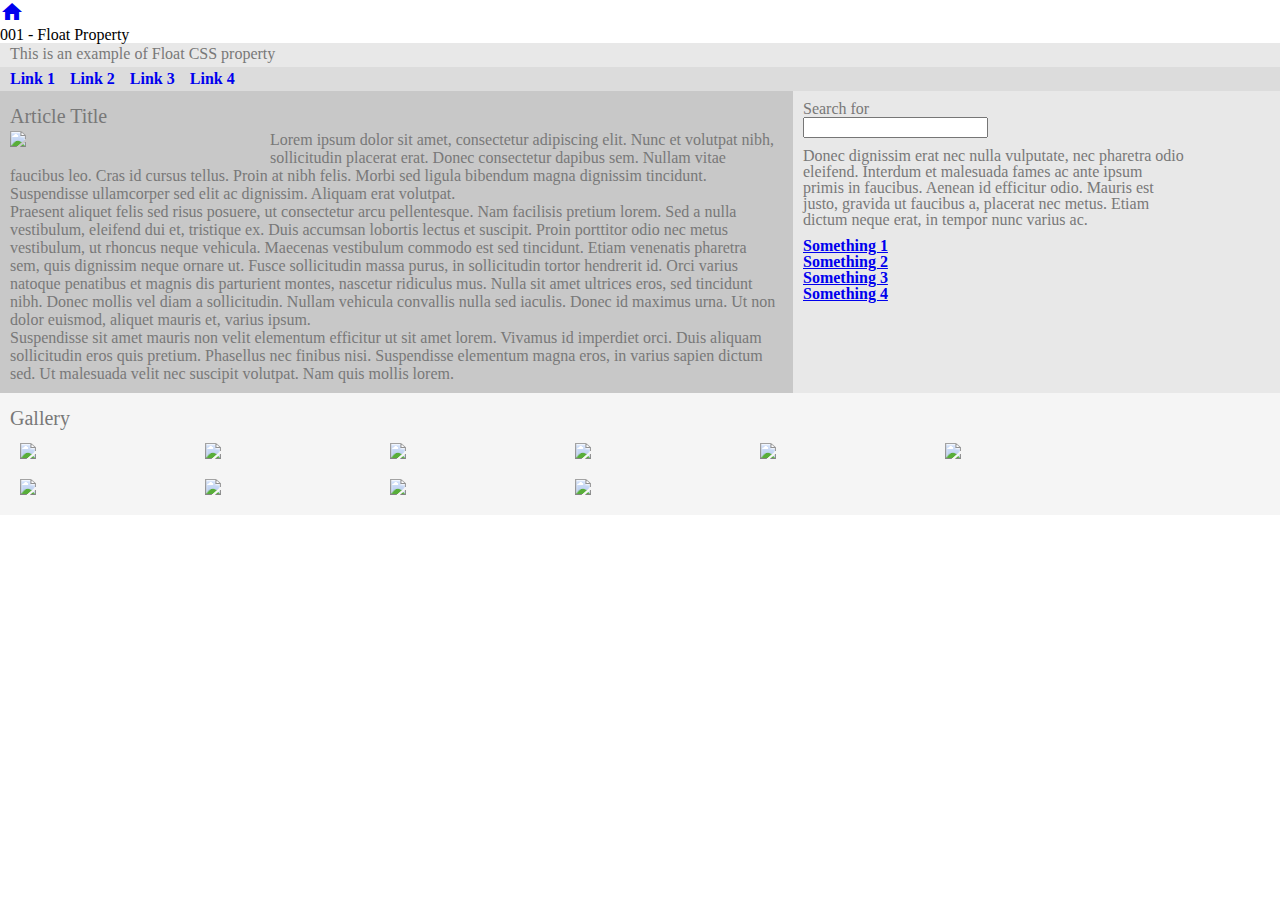
==== src/001-float-property/example/index.html @ 4a17fa53 "001 - exercise" ====
<!doctype html>
<html>
<head>
    <meta charset="utf-8">
    <title>001 - Float Property</title>
    <meta name="description" content="">
    <meta name="viewport" content="width=device-width">

    <!-- Ignore this, it's for the header -->
    <link rel="stylesheet" href="https://fonts.googleapis.com/icon?family=Material+Icons">
    <link rel="stylesheet" href="https://code.getmdl.io/1.3.0/material.indigo-pink.min.css">
    <link href="../../app.css" rel="stylesheet" type="text/css">

    <!-- Import App Css file -->
    <link href="./reset.css" rel="stylesheet" type="text/css">
    <link href="./example.css" rel="stylesheet" type="text/css">

</head>
<body>
<!-- Always shows a header, even in smaller screens. -->
<div class="mdl-layout mdl-js-layout mdl-layout--fixed-header">
    <header class="mdl-layout__header">
        <a aria-expanded="false" role="button" tabindex="0" class="mdl-layout__drawer-button" href="/">
            <i class="material-icons">home</i>
        </a>
        <div class="mdl-layout__header-row">
            <!-- Title -->
            <span class="mdl-layout-title">001 - Float Property</span>
            <!-- Add spacer, to align navigation to the right -->
            <div class="mdl-layout-spacer"></div>
        </div>
    </header>
    <main class="mdl-layout__content">
        <div class="page-content">
            <!-- Practice Content Goes Here -->

            <section class="content">

                <section class="main-menu">
                    <div class="title">This is an example of Float CSS property</div>
                    <div class="menu">
                        <ul>
                            <li><a href="#">Link 1</a></li>
                            <li><a href="#">Link 2</a></li>
                            <li><a href="#">Link 3</a></li>
                            <li><a href="#">Link 4</a></li>
                        </ul>
                    </div>
                </section>

                <section class="main-content">
                    <div class="left">
                        <h1>Article Title</h1>
                        <p>
                            <img src="https://placeimg.com/350/250/nature">
                            Lorem ipsum dolor sit amet, consectetur adipiscing elit. Nunc et volutpat nibh, sollicitudin
                            placerat erat. Donec consectetur dapibus sem. Nullam vitae faucibus leo. Cras id cursus
                            tellus. Proin at nibh felis. Morbi sed ligula bibendum magna dignissim tincidunt.
                            Suspendisse ullamcorper sed elit ac dignissim. Aliquam erat volutpat.
                            <br/>
                            Praesent aliquet felis sed risus posuere, ut consectetur arcu pellentesque. Nam facilisis
                            pretium lorem. Sed a nulla vestibulum, eleifend dui et, tristique ex. Duis accumsan lobortis
                            lectus et suscipit. Proin porttitor odio nec metus vestibulum, ut rhoncus neque vehicula.
                            Maecenas vestibulum commodo est sed tincidunt. Etiam venenatis pharetra sem, quis dignissim
                            neque ornare ut. Fusce sollicitudin massa purus, in sollicitudin tortor hendrerit id. Orci
                            varius natoque penatibus et magnis dis parturient montes, nascetur ridiculus mus. Nulla sit
                            amet ultrices eros, sed tincidunt nibh. Donec mollis vel diam a sollicitudin. Nullam
                            vehicula convallis nulla sed iaculis. Donec id maximus urna. Ut non dolor euismod, aliquet
                            mauris et, varius ipsum.
                            <br/>
                            Suspendisse sit amet mauris non velit elementum efficitur ut sit amet lorem. Vivamus id
                            imperdiet orci. Duis aliquam sollicitudin eros quis pretium. Phasellus nec finibus nisi.
                            Suspendisse elementum magna eros, in varius sapien dictum sed. Ut malesuada velit nec
                            suscipit volutpat. Nam quis mollis lorem.
                        </p>
                    </div>
                    <div class="right">
                        Search for <br/>
                        <input type="text"/>
                        <p>Donec dignissim erat nec nulla vulputate, nec pharetra odio eleifend. Interdum et malesuada
                            fames ac ante ipsum primis in faucibus. Aenean id efficitur odio. Mauris est justo, gravida
                            ut faucibus a, placerat nec metus. Etiam dictum neque erat, in tempor nunc varius ac.</p>
                        <p>
                        <ul>
                            <li><a href="#">Something 1</a></li>
                            <li><a href="#">Something 2</a></li>
                            <li><a href="#">Something 3</a></li>
                            <li><a href="#">Something 4</a></li>
                        </ul>
                        </p>
                    </div>
                </section>

                <section class="gallery">
                    <h1>Gallery</h1>
                    <img src="https://placeimg.com/350/250/nature">
                    <img src="https://placeimg.com/350/250/nature">
                    <img src="https://placeimg.com/350/250/nature">
                    <img src="https://placeimg.com/350/250/nature">
                    <img src="https://placeimg.com/350/250/nature">
                    <img src="https://placeimg.com/350/250/nature">
                    <img src="https://placeimg.com/350/250/nature">
                    <img src="https://placeimg.com/350/250/nature">
                    <img src="https://placeimg.com/350/250/nature">
                    <img src="https://placeimg.com/350/250/nature">
                </section>

            </section>

        </div>
    </main>
</div>

</body>
</html>
---- src/001-float-property/example/example.css ----
/* Practice Layout */

.trash{
	color: black;
}

h1 {
	font-size: 20px;
	padding: 5px 0px 5px 0px;
}

a {
	font-weight: bold;
}

/* Content */
section.content {
	background-color: #e8e8e8;
	color: #787878;
}

/* Main Menu */
section.content .main-menu .title {
	padding: 3px 0px 5px 10px;
}

section.content .main-menu .menu {
	background-color: #dcdcdc;
}
section.content .main-menu .menu ul {
	overflow: hidden;
}
section.content .main-menu .menu ul li:first-child {
	padding-left: 10px; /* TODO: is this valid? */
}
section.content .main-menu .menu ul li {
	float: left;
	padding: 4px 15px 4px 0px;
}
section.content .main-menu .menu ul li a {
	display: block;
	text-decoration: none;
}

/* Main Content */
section.content .main-content .left {
	background-color: #c8c8c8;
	float: left;
	padding: 10px 15px 10px 10px;
}
section.content .main-content .left img {
	float: left;
	margin: 0px 5px 5px 0px;
	width: 255px; /* TODO: overflow hidden doesn't fix the container */
}
section.content .main-content .left p {
	line-height: 18px;
}
section.content section.main-content div.right {
	float: left;
	padding: 10px 15px 10px 10px;
}
section.content .main-content .right {
	list-style: disc;
}

section.content .main-content .right p {
	padding-top: 10px;
}

/* Gallery */
section.content .gallery {
	background-color: #f5f5f5;
	clear: both;
	padding: 10px 15px 10px 10px;
	overflow: hidden;
}

section.content .gallery img {
	float: left;
	padding: 10px;
	width: 165px;
}


/* iPads (portrait and landscape) ----------- */
@media only screen and (min-width : 768px) and (max-width : 1024px) {
	.left {
		width: 60%;
	}
	.right {
		width: 30%;
	}
}

/* Desktops and laptops ----------- */
@media only screen  and (min-width : 1024px) {
	section.content .main-content .left {
		width: 60%;
	}
	section.content .main-content .right {
		width: 30%;
	}
}
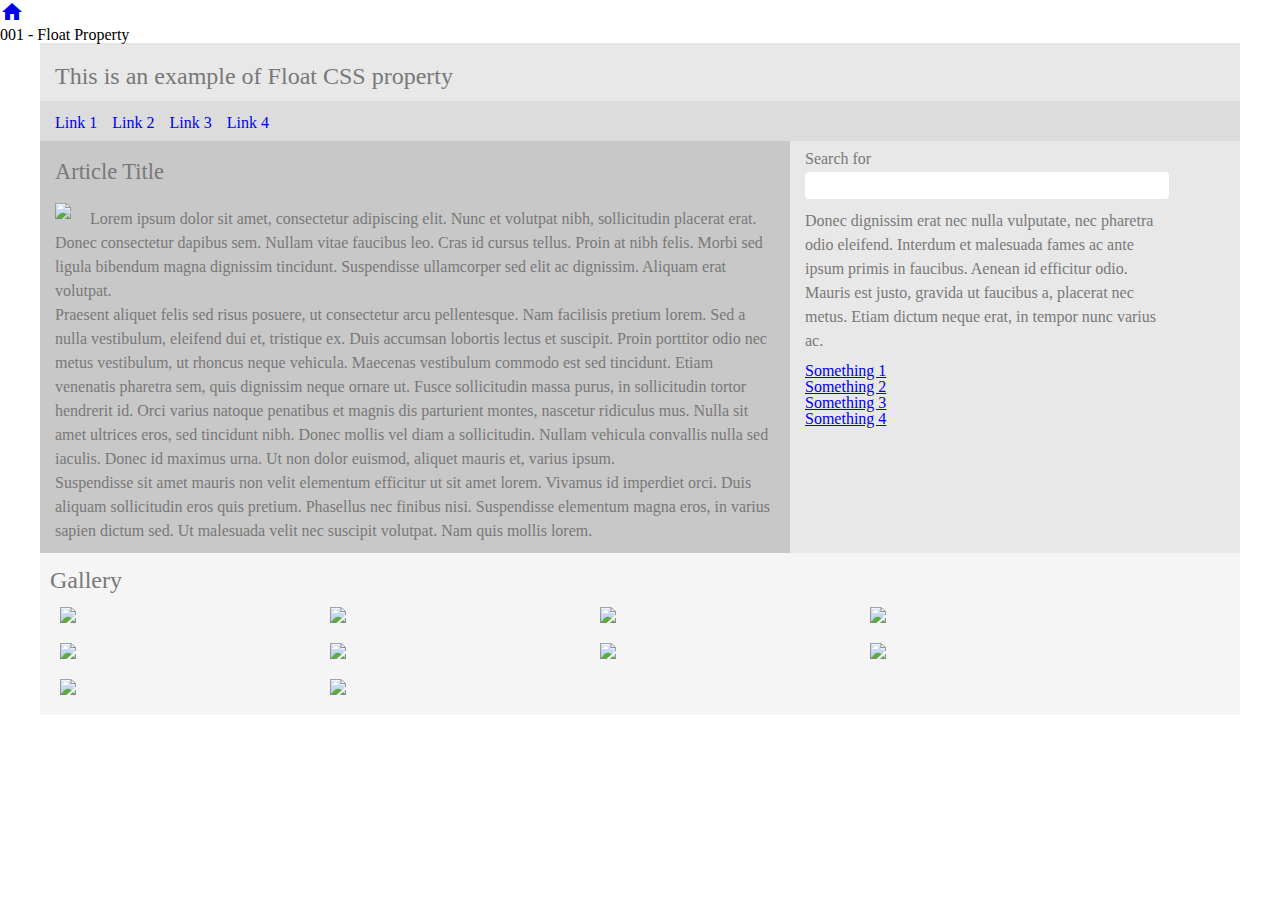
==== commit 4b6cc753: "001 - feedback applied" ====
--- a/src/001-float-property/example/index.html
+++ b/src/001-float-property/example/index.html
@@ -36,60 +36,56 @@
 
             <section class="content">
 
-                <section class="main-menu">
-                    <div class="title">This is an example of Float CSS property</div>
-                    <div class="menu">
-                        <ul>
-                            <li><a href="#">Link 1</a></li>
-                            <li><a href="#">Link 2</a></li>
-                            <li><a href="#">Link 3</a></li>
-                            <li><a href="#">Link 4</a></li>
-                        </ul>
-                    </div>
-                </section>
+                <header class="title"><h1>This is an example of Float CSS property</h1></header>
+                <nav class="menu">
+                    <ul>
+                        <li><a href="#">Link 1</a></li>
+                        <li><a href="#">Link 2</a></li>
+                        <li><a href="#">Link 3</a></li>
+                        <li><a href="#">Link 4</a></li>
+                    </ul>
+                </nav>
 
-                <section class="main-content">
-                    <div class="left">
-                        <h1>Article Title</h1>
-                        <p>
-                            <img src="https://placeimg.com/350/250/nature">
-                            Lorem ipsum dolor sit amet, consectetur adipiscing elit. Nunc et volutpat nibh, sollicitudin
-                            placerat erat. Donec consectetur dapibus sem. Nullam vitae faucibus leo. Cras id cursus
-                            tellus. Proin at nibh felis. Morbi sed ligula bibendum magna dignissim tincidunt.
-                            Suspendisse ullamcorper sed elit ac dignissim. Aliquam erat volutpat.
-                            <br/>
-                            Praesent aliquet felis sed risus posuere, ut consectetur arcu pellentesque. Nam facilisis
-                            pretium lorem. Sed a nulla vestibulum, eleifend dui et, tristique ex. Duis accumsan lobortis
-                            lectus et suscipit. Proin porttitor odio nec metus vestibulum, ut rhoncus neque vehicula.
-                            Maecenas vestibulum commodo est sed tincidunt. Etiam venenatis pharetra sem, quis dignissim
-                            neque ornare ut. Fusce sollicitudin massa purus, in sollicitudin tortor hendrerit id. Orci
-                            varius natoque penatibus et magnis dis parturient montes, nascetur ridiculus mus. Nulla sit
-                            amet ultrices eros, sed tincidunt nibh. Donec mollis vel diam a sollicitudin. Nullam
-                            vehicula convallis nulla sed iaculis. Donec id maximus urna. Ut non dolor euismod, aliquet
-                            mauris et, varius ipsum.
-                            <br/>
-                            Suspendisse sit amet mauris non velit elementum efficitur ut sit amet lorem. Vivamus id
-                            imperdiet orci. Duis aliquam sollicitudin eros quis pretium. Phasellus nec finibus nisi.
-                            Suspendisse elementum magna eros, in varius sapien dictum sed. Ut malesuada velit nec
-                            suscipit volutpat. Nam quis mollis lorem.
-                        </p>
-                    </div>
-                    <div class="right">
-                        Search for <br/>
-                        <input type="text"/>
-                        <p>Donec dignissim erat nec nulla vulputate, nec pharetra odio eleifend. Interdum et malesuada
-                            fames ac ante ipsum primis in faucibus. Aenean id efficitur odio. Mauris est justo, gravida
-                            ut faucibus a, placerat nec metus. Etiam dictum neque erat, in tempor nunc varius ac.</p>
-                        <p>
-                        <ul>
-                            <li><a href="#">Something 1</a></li>
-                            <li><a href="#">Something 2</a></li>
-                            <li><a href="#">Something 3</a></li>
-                            <li><a href="#">Something 4</a></li>
-                        </ul>
-                        </p>
-                    </div>
-                </section>
+                <article class="left">
+                    <h2>Article Title</h2>
+                    <p>
+                        <img src="https://placeimg.com/350/250/nature">
+                        Lorem ipsum dolor sit amet, consectetur adipiscing elit. Nunc et volutpat nibh, sollicitudin
+                        placerat erat. Donec consectetur dapibus sem. Nullam vitae faucibus leo. Cras id cursus
+                        tellus. Proin at nibh felis. Morbi sed ligula bibendum magna dignissim tincidunt.
+                        Suspendisse ullamcorper sed elit ac dignissim. Aliquam erat volutpat.
+                        <br/>
+                        Praesent aliquet felis sed risus posuere, ut consectetur arcu pellentesque. Nam facilisis
+                        pretium lorem. Sed a nulla vestibulum, eleifend dui et, tristique ex. Duis accumsan lobortis
+                        lectus et suscipit. Proin porttitor odio nec metus vestibulum, ut rhoncus neque vehicula.
+                        Maecenas vestibulum commodo est sed tincidunt. Etiam venenatis pharetra sem, quis dignissim
+                        neque ornare ut. Fusce sollicitudin massa purus, in sollicitudin tortor hendrerit id. Orci
+                        varius natoque penatibus et magnis dis parturient montes, nascetur ridiculus mus. Nulla sit
+                        amet ultrices eros, sed tincidunt nibh. Donec mollis vel diam a sollicitudin. Nullam
+                        vehicula convallis nulla sed iaculis. Donec id maximus urna. Ut non dolor euismod, aliquet
+                        mauris et, varius ipsum.
+                        <br/>
+                        Suspendisse sit amet mauris non velit elementum efficitur ut sit amet lorem. Vivamus id
+                        imperdiet orci. Duis aliquam sollicitudin eros quis pretium. Phasellus nec finibus nisi.
+                        Suspendisse elementum magna eros, in varius sapien dictum sed. Ut malesuada velit nec
+                        suscipit volutpat. Nam quis mollis lorem.
+                    </p>
+                </article>
+                <aside class="right">
+                    Search for <br/>
+                    <input type="text"/>
+                    <p>Donec dignissim erat nec nulla vulputate, nec pharetra odio eleifend. Interdum et malesuada
+                        fames ac ante ipsum primis in faucibus. Aenean id efficitur odio. Mauris est justo, gravida
+                        ut faucibus a, placerat nec metus. Etiam dictum neque erat, in tempor nunc varius ac.</p>
+                    <p>
+                    <ul>
+                        <li><a href="#">Something 1</a></li>
+                        <li><a href="#">Something 2</a></li>
+                        <li><a href="#">Something 3</a></li>
+                        <li><a href="#">Something 4</a></li>
+                    </ul>
+                    </p>
+                </aside>
 
                 <section class="gallery">
                     <h1>Gallery</h1>
--- a/src/001-float-property/example/example.css
+++ b/src/001-float-property/example/example.css
@@ -1,85 +1,105 @@
 /* Practice Layout */
-
-.trash{
-	color: black;
+html {
+	font-size: 16px;
 }
-
 h1 {
-	font-size: 20px;
+	font-size: 1.5em;
+	margin: 0;
 	padding: 5px 0px 5px 0px;
 }
 
-a {
-	font-weight: bold;
+h2 {
+	font-size: 1.4em;
+	margin: 0;
+	padding: 5px 0px 20px 0px;
+}
+p {
+	line-height: 24px;
+}
+
+input {
+	border: none;
+	border-radius: 4px;
+	display: block;
+	height: 25px;
+	margin-top: 5px;
+	width: 100%;
 }
 
 /* Content */
-section.content {
+.content {
 	background-color: #e8e8e8;
 	color: #787878;
+	margin: 0 auto;
+	max-width: 1200px;
 }
 
-/* Main Menu */
-section.content .main-menu .title {
-	padding: 3px 0px 5px 10px;
+/* Header */
+.title {
+	height: 50px;
+	margin: 0;
+	overflow: hidden;
+	padding: 3px 0px 5px 15px;
 }
-
-section.content .main-menu .menu {
+.title h1 {
+	font-size: 1.5em;
+	line-height: 50px;
+}
+.menu {
 	background-color: #dcdcdc;
+	height: 40px;
+	line-height: 36px;
 }
-section.content .main-menu .menu ul {
+.menu ul {
 	overflow: hidden;
 }
-section.content .main-menu .menu ul li:first-child {
-	padding-left: 10px; /* TODO: is this valid? */
+.menu li:first-child {
+	padding-left: 15px;
 }
-section.content .main-menu .menu ul li {
+.menu ul li {
 	float: left;
 	padding: 4px 15px 4px 0px;
 }
-section.content .main-menu .menu ul li a {
+.menu a {
 	display: block;
 	text-decoration: none;
 }
 
 /* Main Content */
-section.content .main-content .left {
+.left {
 	background-color: #c8c8c8;
 	float: left;
-	padding: 10px 15px 10px 10px;
+	padding: 15px 15px 10px 15px;
 }
-section.content .main-content .left img {
+.left img {
+	clear: both;
+	width: 100%;
+	margin: 0px 15px 5px 0px;
+}
+.right {
 	float: left;
-	margin: 0px 5px 5px 0px;
-	width: 255px; /* TODO: overflow hidden doesn't fix the container */
+	padding: 10px 15px 10px 15px;
 }
-section.content .main-content .left p {
-	line-height: 18px;
-}
-section.content section.main-content div.right {
-	float: left;
-	padding: 10px 15px 10px 10px;
-}
-section.content .main-content .right {
+.right {
 	list-style: disc;
 }
 
-section.content .main-content .right p {
+.right p {
 	padding-top: 10px;
 }
 
 /* Gallery */
-section.content .gallery {
+.gallery {
 	background-color: #f5f5f5;
 	clear: both;
 	padding: 10px 15px 10px 10px;
 	overflow: hidden;
 }
 
-section.content .gallery img {
+.gallery img {
 	float: left;
 	padding: 10px;
-	width: 165px;
+	width: 250px;
 }
 
 
@@ -95,10 +115,10 @@
 
 /* Desktops and laptops ----------- */
 @media only screen  and (min-width : 1024px) {
-	section.content .main-content .left {
+	.left {
 		width: 60%;
 	}
-	section.content .main-content .right {
+	.right {
 		width: 30%;
 	}
-}+}
